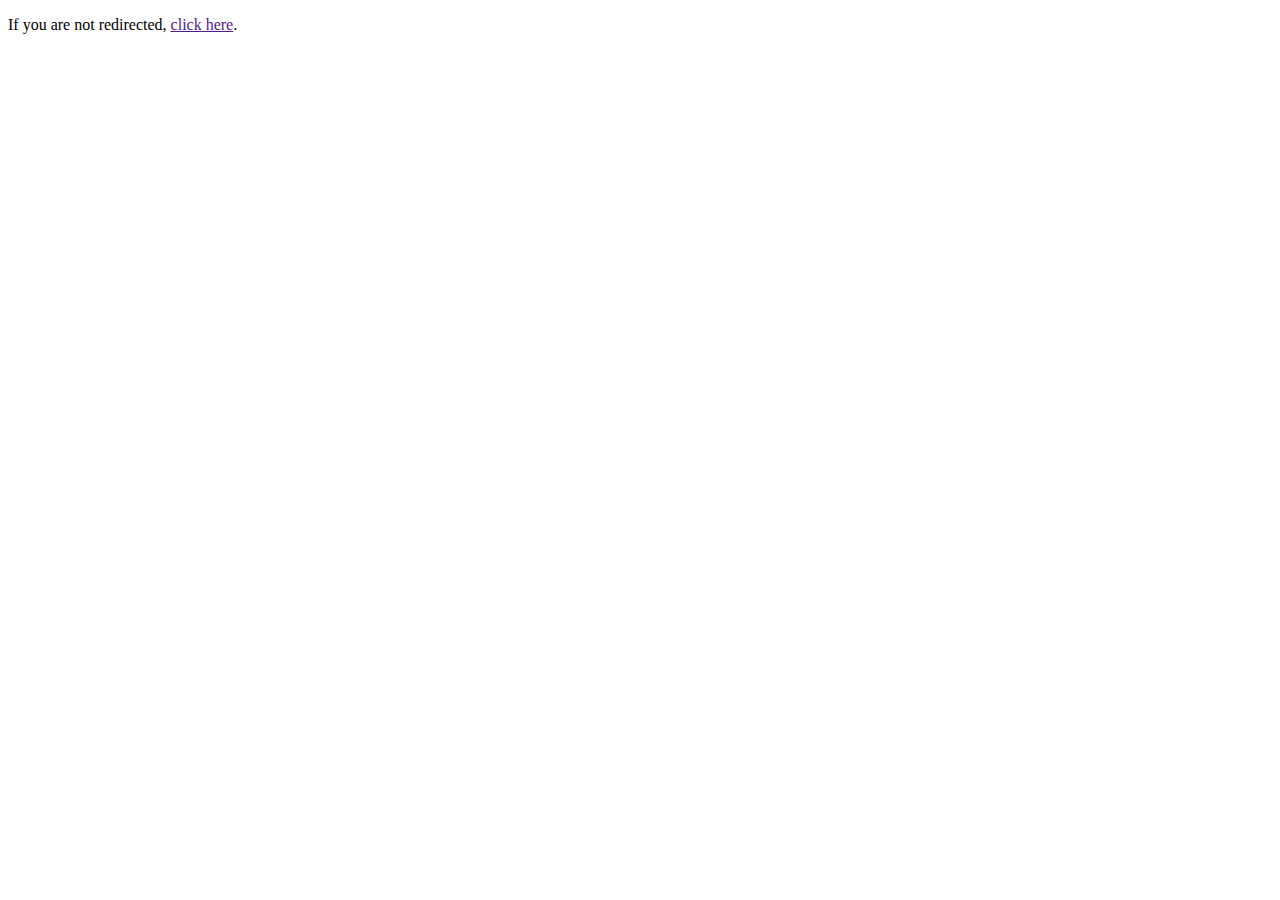
==== links/guide/index.html @ d1f9a0a8 "updated to allow downloading releases" ====
<!DOCTYPE html>
<html lang="en">

<head>
    <meta charset="UTF-8">
    <meta name="viewport" content="width=device-width, initial-scale=1.0">
    <title>Redirecting...</title>
    <link rel="icon" href="../../assets/favicon.ico">
    <script>
        // window.location.href = '';
    </script>
</head>

<body>
    <p>If you are not redirected,
        <a href="">
            click here</a>.
    </p>
</body>

</html>
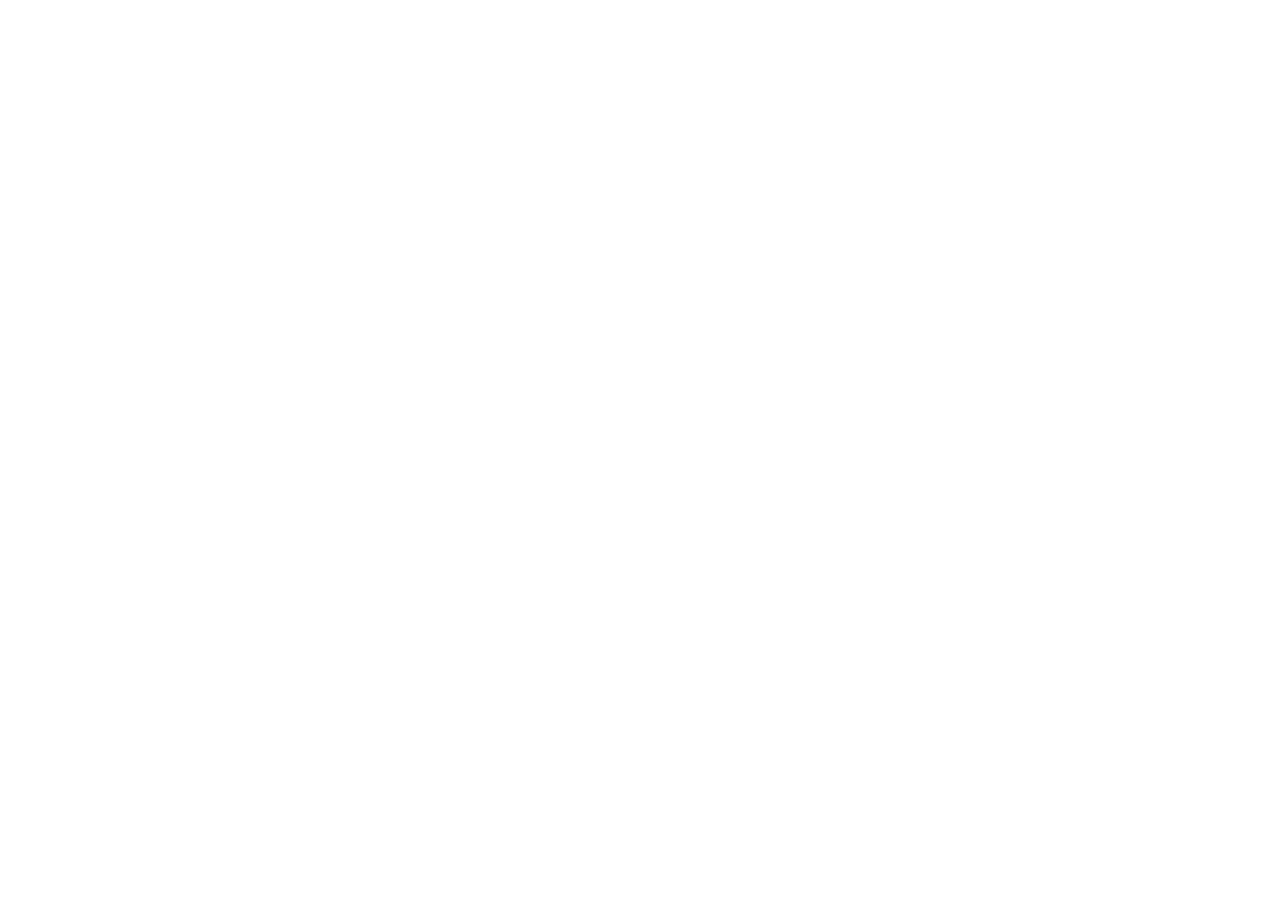
==== commit 12b1bc11: "changed guide link" ====
--- a/links/guide/index.html
+++ b/links/guide/index.html
@@ -7,13 +7,13 @@
     <title>Redirecting...</title>
     <link rel="icon" href="../../assets/favicon.ico">
     <script>
-        // window.location.href = '';
+        window.location.href = 'https://youtu.be/ts23iY6X2hw';
     </script>
 </head>
 
 <body>
     <p>If you are not redirected,
-        <a href="">
+        <a href="https://youtu.be/ts23iY6X2hw">
             click here</a>.
     </p>
 </body>
